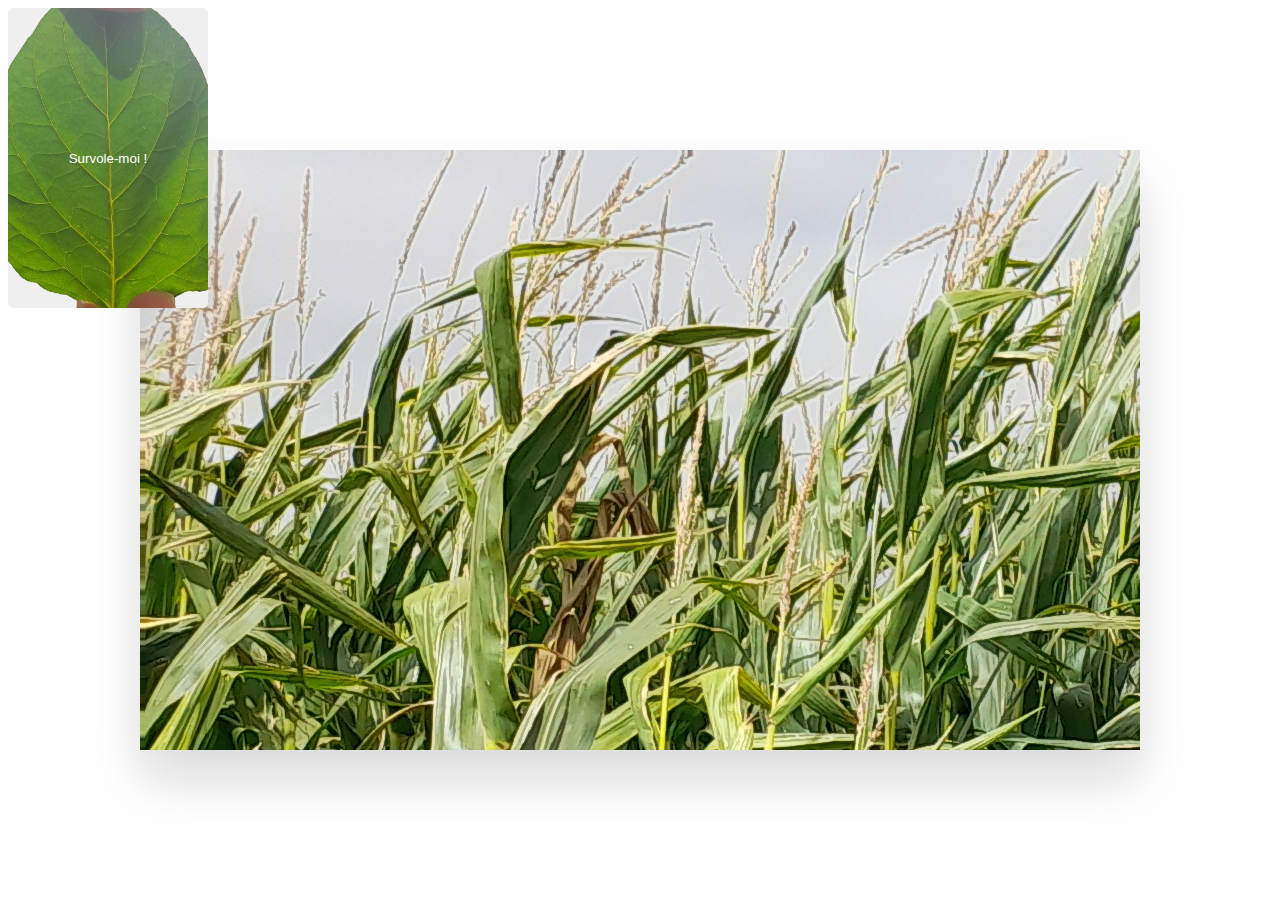
==== index.html @ 4b629603 "all" ====
<!DOCTYPE html>
<html lang="fr">
<head>
    <meta charset="UTF-8">
    <meta name="viewport" content="width=device-width, initial-scale=1.0">
    <title>Image comme arrière-plan du bouton</title>
    <style>
        /* Style du bouton */
    .container{
    position: absolute;
    top: 50%;
    left: 50%;
    transform: translate(-50%, -50%);
    width: 1000px;
    height: 600px;
    background: #f5f5f5;
    box-shadow: 0 30px 50px #dbdbdb;   
}
.button {
    position: absolute;
            width: 200px;
            height: 300px;
            padding: 10px 20px;
            color: white;
            border: none;
            cursor: pointer;
            transition: all 0.3s ease;
            background-image: url('images/bg1.png'); /* Chemin de l'image */
            background-size: cover; /* Pour couvrir tout le bouton */
            background-position: center; /* Centrer l'image */
            border-radius: 5px;
        }
        
    </style>
</head>
<body>
<div class="container"  style="background-image: url(images/bg.jpg);""></div>
<button class="button">Survole-moi !</button>

</body>
</html>
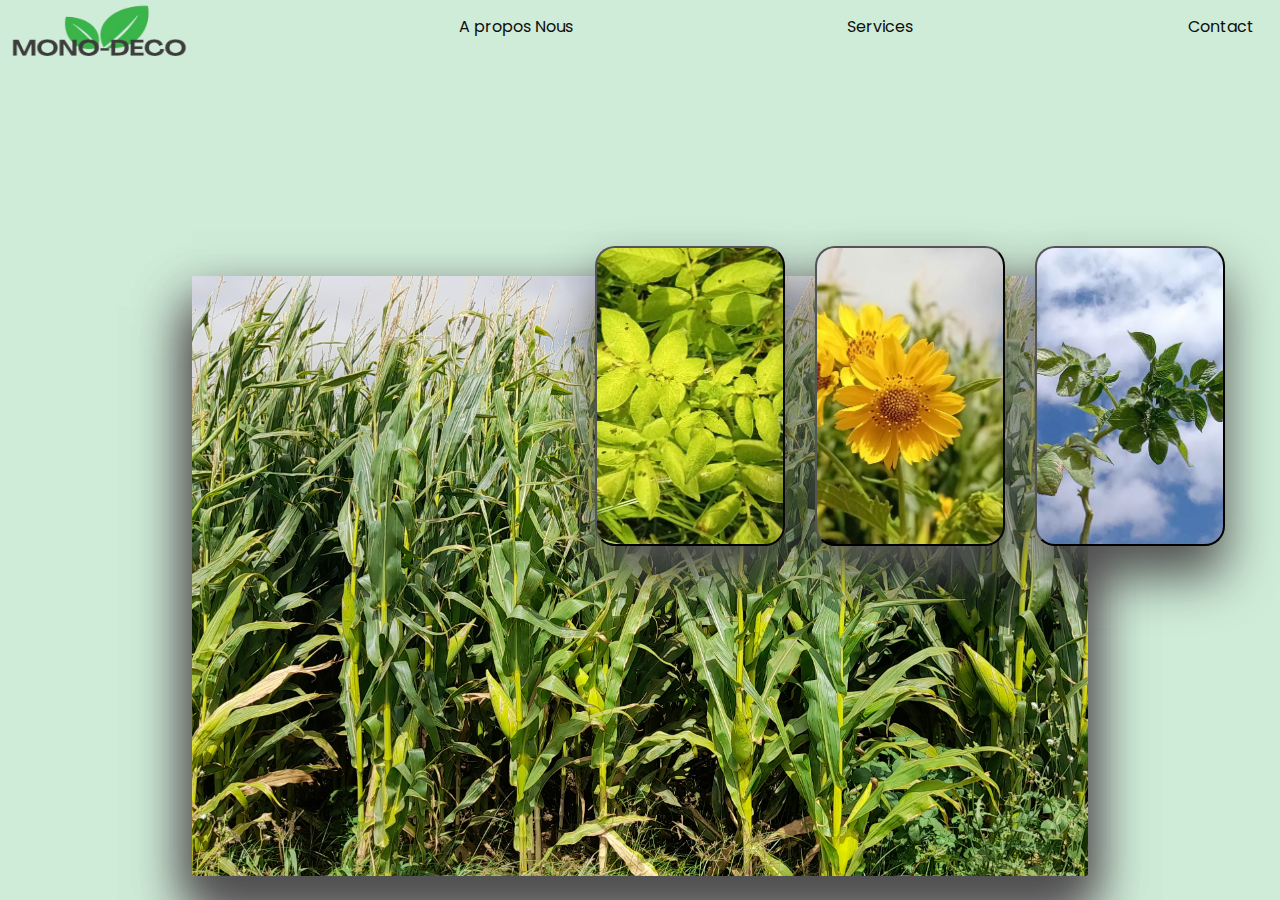
==== commit d74d973e: "Rename home.html to index.html" ====
--- a/index.html
+++ b/index.html
@@ -1,41 +1,176 @@
-<!DOCTYPE html>
-<html lang="fr">
-<head>
-    <meta charset="UTF-8">
-    <meta name="viewport" content="width=device-width, initial-scale=1.0">
-    <title>Image comme arrière-plan du bouton</title>
-    <style>
-        /* Style du bouton */
-    .container{
-    position: absolute;
-    top: 50%;
-    left: 50%;
-    transform: translate(-50%, -50%);
-    width: 1000px;
-    height: 600px;
-    background: #f5f5f5;
-    box-shadow: 0 30px 50px #dbdbdb;   
-}
-.button {
-    position: absolute;
-            width: 200px;
-            height: 300px;
-            padding: 10px 20px;
-            color: white;
-            border: none;
-            cursor: pointer;
-            transition: all 0.3s ease;
-            background-image: url('images/bg1.png'); /* Chemin de l'image */
-            background-size: cover; /* Pour couvrir tout le bouton */
-            background-position: center; /* Centrer l'image */
-            border-radius: 5px;
-        }
+<html>
+    <head>
+        <title></title>
+        <link rel="stylesheet" href="Styles.css">
+        <link rel="stylesheet" href="https://cdnjs.cloudflare.com/ajax/libs/font-awesome/6.4.0/css/all.min.css" integrity="sha512-iecdLmaskl7CVkqkXNQ/ZH/XLlvWZOJyj7Yy7tcenmpD1ypASozpmT/E0iPtmFIB46ZmdtAc9eNBvH0H/ZpiBw==" crossorigin="anonymous" referrerpolicy="no-referrer" />
+        <meta name="viewport" content="width=device-width, initial-scale=1.0">
+        <script>
+            function redirectToSection(sectionId) {
+                document.getElementById(sectionId).scrollIntoView({ behavior: 'smooth' });
+            }
+
+            document.addEventListener('DOMContentLoaded', function() {
+    const elements = document.querySelectorAll('.animate-on-scroll');
+
+    function checkVisibility() {
+        const triggerBottom = window.innerHeight / 5 * 4;
+
+        elements.forEach(element => {
+            const elementTop = element.getBoundingClientRect().top;
+
+            if (elementTop < triggerBottom) {
+                element.classList.add('visible');
+            } else {
+                element.classList.remove('visible');
+            }
+        });
+    }
+
+    window.addEventListener('scroll', checkVisibility);
+    checkVisibility(); // Initial check in case elements are already visible
+});
+
+        </script>
+    </head>
+    
+    <body>
         
-    </style>
-</head>
-<body>
-<div class="container"  style="background-image: url(images/bg.jpg);""></div>
-<button class="button">Survole-moi !</button>
+        <nav class="navbar">
+            <ul class="navbar-menu">
+                <li><img src="images/logo.png" id="logo"></li>
+                <li><a href="#about"> A propos Nous</a></li>
+                <li><a href="#services"> Services</a></li>
+                <li><a href="#contacte"> Contact</a></li>  
+            </nav>
+           
+        <div class="container">
+            <div class="slide">
+                <div class="item" style="background-image: url(images/bg.jpg);">
+                </div>
+                <div class="item">
+                    <div class="content">
+                        <div class="name">Bienvenue</div>
+                        <div class="des">Sur Notre Site Pour savoir Plus sur les plantes</div>
+                    </div>
+                </div>
+                
+                <button class="item" style="background-image: url(images/photo3.webp);" onclick="redirectToSection('Section1')">
+                    
+                <button class="item" style="background-image: url(images/photo1.webp);" onclick="redirectToSection('Section2')">
+                    
+                </button>
+                <button class="item" style="background-image: url(images/photo2.webp);" onclick="redirectToSection('Section3')">
 
-</body>
+                </button>
+           
+        </div>
+        </div>
+
+    
+
+        <section id="Section1"  class="Section1">
+            <div class="sous-rect1 animate-on-scroll">
+            <h2>Les mauvaises herbres </h2>
+            <p>Les "mauvaises herbes" sont des plantes considérées comme indésirables dans un contexte donné, 
+                souvent dans les jardins, les pelouses, les cultures agricoles ou même dans les espaces naturels aménagés. Le terme "mauvaises herbes" est généralement subjectif et relatif à l'usage humain et à la gestion des terres.</br>
+            </p>
+           <!-- <img class="mv" src="images/mauvaise-herbre.jpg">-->
+        </div>
+        <img class="mv animate-on-scroll" src="images/mauvaise-herbre.jpg">
+        <div class="sous-rect2 animate-on-scroll">
+            <h2>  Adventice</h2>
+            <p> Une adventice est une plante dont la croissance au jardin est considérée comme indésirable. D’une manière plus populaire, on parlerait de ‘mauvaises herbes’. Il peut donc s’agir de plantes endémiques, locales ou bien introduites par l’homme et dont le contrôle n’est plus possible à l’échelle nationale. </p>
+        </div>
+        </section>
+
+        <section id="Section2" class="Section2">
+            <div class="sous-rect3 animate-on-scroll">
+                <h2>Monocotylédone</h2>
+                <p>Les monocotylédones sont une classe de plantes à fleurs (angiospermes) caractérisées par la présence d'une seule feuille embryonnaire, ou cotylédon, dans la graine. Elles se distinguent des dicotylédones, qui possèdent deux cotylédons.</p>
+                <img  class="mono animate-on-scroll"src="images/mono.jpg">
+                <img class="mono2 animate-on-scroll" src="images/mono2.jpg">
+           <div class="vedio animate-on-scroll">
+            <video  controls>
+                <source src="images/vedio.mp4" type="video/mp4">
+            </video>  
+        </div>
+    </div>
+
+        </section>
+    <section  id="Section3" class="Section3">
+        <div class="sous-rect4 animate-on-scroll">
+            <h2>Dicotylédone</h2>
+            <p>Les dicotylédones, ou dicots, sont une classe de plantes à fleurs (angiospermes) caractérisées par la présence de deux feuilles embryonnaires, ou cotylédons, dans la graine. Elles se distinguent des monocotylédones, qui n'ont qu'un seul cotylédon. </p>
+            <img  class="doci animate-on-scroll"src="images/doci.jpg">
+            <img class="doci2 animate-on-scroll" src="images/doci2.jpg">
+        </div>
+        <div class="vedio2 animate-on-scroll">
+            <video width="400" controls>
+                <source src="images/comparision.mp4" type="video/mp4">
+            </video>
+        </div>
+        </section>
+
+        <section class="Section4">
+            <div class="sous-rect5 animate-on-scroll">
+                <h2> comparaision </h2>
+                <img  class=" comparaision animate-on-scroll"src="images/comparision.jpg.png">
+                <div class="caracteristique animate-on-scroll">
+                <P>
+              <strong>cotylédon</strong>    :Les monocotylédones ont un seul cotylédon, tandis que les dicotylédones en ont deux. </br>
+              <strong>Les piéces florales</strong> :Le nombre de pièces florales chez les monocotylédones est un multiple de 3, tandis que chez les dicotylédones, il est un multiple de 4 ou 5. </br>
+               <strong>feuilles</strong>  Les nervures des feuilles des monocotylédones sont parallèles, tandis que celles des dicotylédones forment un réseau réticulé. </br>
+              <strong>Les faisceaux cribo-vasculaires</strong>: Les faisceaux cribo-vasculaires des monocotylédones sont dispersés de manière aléatoire dans la tige, tandis que ceux des dicotylédones sont organisés en un anneau autour de la tige.</br>
+               <strong>racines</strong> :Les monocotylédones ont généralement un système racinaire fasciculé avec de nombreuses racines fines de même taille, tandis que les dicotylédones ont un système racinaire pivotant avec une racine principale épaissie et des racines secondaires.</br>
+            </P>
+                </div>
+               
+            </div>
+        </section>
+
+            <footer class="footer animate-on-scroll">
+                <div class="row">
+                    <div class="footer-col animate-on-scroll">
+                      <h4 id="about">A propos Nous </h4>
+                      <p>Toutes nos informations proviennent de spécialistes,</br> notamment Ahmed, ingénieur en Al Moutmir</p>
+                      
+                    </div>
+                    <div class="footer-col animate-on-scroll">
+                      <h4 id="services">Service</h4>
+                      <ul>
+                        <li><a href="#logo">Acceuil</a></li>
+                        <li><a href="#Section1">mauvaises herbres</a></li>
+                        <li><a href="#Section2">Monocotylédone</a></li>
+                        <li><a href="#Section3">Dicotylédone</a></li>
+                        
+                      </ul>
+                      
+                    </div>
+                    
+                    <div class="footer-col animate-on-scroll">
+                      <h4 id="contacte">Cantact </h4>
+                      <div class="social-links">
+                        <ul >
+                            <li><a href="#"><i class="fab fa-facebook-f"></i></a></li>
+                            <li><a href="#"><i class="fab fa-instagram"></i></a></li>
+                            <li><a href="#"><i class="fab fa-linkedin-in"></i></a></li>
+                            <!-- Ajoutez d'autres réseaux sociaux ici -->
+                        </ul>
+                      </div>
+                    </div>
+                    <div class="footer-col animate-on-scroll">
+                        <h4 id="les Spanseurs">En collaboration Avec </h4>
+                        <div class="contaner-logo" >
+                            <img  id="logo2" src="images/motmir logo.png">
+                            <img id="ocp" src="images/ocp.png">
+                            <img id="youcode" src="images/youcode.png">
+                           
+                        </div>
+                  </div>
+                </div>
+            </footer>
+
+        </div>
+   
+    </body>
 </html>
--- a/Styles.css
+++ b/Styles.css
@@ -0,0 +1,517 @@
+@import url('https://fonts.googleapis.com/css2?family=Poppins:wght@300;400;500;600;700&display=swap');
+html, body {
+    overflow-x: hidden;/*pour annuler glissage horizontale*/
+    margin: 0;
+    padding: 0;
+    background: #cbebd5ca;
+    font-family: "Poppins", sans-serif;
+}
+
+
+.navbar {  
+    font-family: "Poppins", sans-serif;
+ }
+ 
+ .navbar-menu {
+     list-style: none;
+     padding: 0;
+     margin: 0;
+     display: flex;
+     flex-wrap: wrap; /* Pour permettre le wrapping sur les petits écrans */
+     justify-content:space-between;
+     position: relative;
+     z-index: 10;
+ }
+ 
+ .navbar-menu li {
+     display: inline;
+ }
+ 
+ .navbar-menu li a {
+     display: block;
+     color: rgb(15, 15, 15);
+     text-align: center;
+     padding: 14px 16px;
+     text-decoration: none;
+     transition: background-color 0.3s;
+    
+ }
+ 
+ .navbar-menu li a:hover {
+     background-color: #575757;
+ }
+ 
+ .navbar-menu li a i {
+     margin-right: 8px;
+ }
+    
+#logo  {
+    width: 200px;
+    height: 70px;
+    
+}
+
+ul {
+    display: flex;
+    flex-direction: row;
+    justify-content: center;
+    list-style-type: none;
+    padding: 10;
+    margin: 10;
+   
+   
+}
+ul li {  
+    margin-right: 10px; /* Optionnel : espace entre les éléments */
+}
+ul li a {
+    color: rgb(10, 10, 10); /* Définit la couleur par défaut des liens en blanc */
+    text-decoration: none; /* Retire le soulignement des liens */
+    padding: 5px 10px; /* Ajoute un peu de padding pour l'effet de fond */
+    transition: background-color 0.3s, color 0.3s; /* Ajoute une transition pour un effet lisse */
+}
+ul li a:visited {
+    color: rgb(11, 10, 10); /* Assure que les liens visités restent blancs */
+}
+ul li a:hover {
+    background-color: rgba(38, 185, 136, 0.742);/* Change la couleur de fond au survol  rgba(16, 108, 78, 1); */
+    color: white; /* Garde la couleur du texte en blanc au survol */
+}
+ul li a:active {
+    color: white; /* Assure que les liens actifs restent blancs */
+}
+
+.container{
+    position: absolute;
+    top: 64%;
+    left: 50%;
+    transform: translate(-50%, -50%);
+   /* width: 900px;*/
+    height: 600px;
+    background: #f5f5f5;
+    box-shadow: 0 30px 50px #dbdbdb;
+    width: 70%;
+
+    z-index: 1;
+}
+
+@media (max-width: 768px) {
+    .navbar-menu {
+        flex-direction: column;
+        align-items: center;
+    }
+    .container {
+        padding: 10px;
+    }
+}
+
+.container .slide .item{
+    width: 190px;
+    height: 300px;
+    position: absolute;
+    top: 50%;
+    transform: translate(0, -50%);
+    border-radius: 20px;
+    box-shadow: 0 30px 50px #505050;
+    background-position: 50% 50%;
+    background-size: cover;
+    display: inline-block;
+    transition: 0.5s;  
+    
+    z-index: 0;
+}
+
+.slide .item:nth-child(1),
+.slide .item:nth-child(2){
+    top: 0;
+    left: 0;
+    transform: translate(0, 0);
+    border-radius: 0;
+    width: 100%;
+    height: 100%;
+}
+
+
+.slide .item:nth-child(3){
+    left: 45%;
+    cursor: pointer;
+    top: 20%;
+    animation: animate 1s ease-in-out 1 forwards;
+}
+.slide .item:nth-child(3):active{
+    box-shadow:
+    inset -2px -2px 3px rgba(255, 255, 255, 0.6),
+    inset 2px 2px 3px rgba(0, 0, 0, 0.6);
+}
+.slide .item:nth-child(4){
+    left: calc(45% + 220px);
+    cursor: pointer;
+    top: 20%;
+    animation: animate 1s ease-in-out 1 forwards;
+}
+.slide .item:nth-child(4):active{
+    box-shadow:
+    inset -2px -2px 3px rgba(255, 255, 255, 0.6),
+    inset 2px 2px 3px rgba(0, 0, 0, 0.6);
+}
+.slide .item:nth-child(5){
+    left: calc(45% + 440px);
+    cursor: pointer;
+    top: 20%;
+    animation: animate 1s ease-in-out 1 forwards;
+}
+.slide .item:nth-child(5):active{
+    box-shadow:
+    inset -2px -2px 3px rgba(255, 255, 255, 0.6),
+    inset 2px 2px 3px rgba(0, 0, 0, 0.6);
+}
+
+/* here n = 0, 1, 2, 3,... */
+/* Media queries pour redimensionner les images tout en gardant leur position */
+@media (max-width: 1200px) {
+    .slide .item:nth-child(3) {
+        left: 40%;
+    }
+    .slide .item:nth-child(4) {
+        left: calc(40% + 180px);
+    }
+    .slide .item:nth-child(5) {
+        left: calc(40% + 360px);
+    }
+}
+
+@media (max-width: 900px) {
+    .slide .item:nth-child(3) {
+        left: 35%;
+    }
+    .slide .item:nth-child(4) {
+        left: calc(35% + 140px);
+    }
+    .slide .item:nth-child(5) {
+        left: calc(35% + 280px);
+    }
+}
+
+@media (max-width: 600px) {
+    .slide .item {
+        width: 20%;
+        height: 20%;
+    }
+    .slide .item:nth-child(3) {
+        left: 30%;
+    }
+    .slide .item:nth-child(4) {
+        left: calc(30% + 80px);
+    }
+    .slide .item:nth-child(5) {
+        left: calc(30% + 160px);
+    }
+}
+
+.item .content{
+    position: absolute;
+    top: 50%;
+    left: 90px;
+    width: 300px;
+    text-align: left;
+    color: #fbfbf8;
+    transform: translate(0, -50%);
+    font-family: system-ui;
+    display: none;
+}
+
+.slide .item:nth-child(2) .content{
+    display: block;
+}
+
+.content .name{
+    font-size: 50px;
+    text-transform: uppercase;
+    font-weight: bold;
+    opacity: 0;
+    animation: animate 1s ease-in-out 1 forwards;
+}
+
+.content .des{
+    font-size: 25px;
+    margin-top: 10px;
+    margin-bottom: 20px;
+    opacity: 0;
+    animation: animate 1s ease-in-out 0s 1 forwards;
+}
+
+@keyframes animate {
+    from{
+        opacity: 0.5;
+        transform: translate(2, 100px);
+        filter: blur(33px);
+    }
+    to{
+        opacity: 1;
+        transform: translate(0);
+        filter: blur(0);
+    }
+}
+.sous-rect1{
+    position: relative;
+    height: 235px;
+    width: 50%;
+    border-radius: 20px;
+    box-shadow: 5px 5px 15px rgba(33, 201, 148, 0.724);
+  background-color: #cbebd5ea;
+  overflow: hidden;
+ }
+ .animate-on-scroll {
+    opacity: 0;
+    transform: translateY(20px);
+    transition: opacity 1s ease-out, transform 1s ease-out;
+}
+
+.animate-on-scroll.visible {
+    opacity: 1;
+    transform: translateY(0);
+}
+.Section1 {
+    width: 100%;
+    position: absolute;
+    padding: 50px;
+    text-align: center;
+    top: 700px;
+}
+
+ p {
+    
+    font-size: 1em;
+    color: #333;
+
+         /* Taille de police de base */
+        margin: 10px 0;
+        transition: font-size 0.3s ease-in-out; /* Transition pour le changement de taille de police */
+}
+    
+    @media (max-width: 600px) {
+        p {
+            font-size: 0.8em; /* Taille de police réduite pour les écrans plus petits */
+        }
+    
+    
+}
+.mv{
+    position: absolute;
+    border-radius: 80%;
+    height: 40%;
+    width: 25%;
+    left: 60%;
+    top: 35%;
+    
+}
+
+
+.sous-rect2 {
+    position: relative;
+    height: 230px;
+    width: 50%;
+    border-radius: 20px;
+    box-shadow: 5px 5px 15px rgba(33, 201, 148, 0.724);
+  background-color: #cbebd5ea;
+}
+
+h2{
+    font-size: 1em;
+    margin-bottom: 20px;
+}
+
+.Section2{
+    width: 100%;
+    position: absolute;
+    padding: 50px;
+    text-align: center;
+    top: 1200PX;
+}
+.sous-rect3{
+    position: relative;
+    height: 230px;
+    width: 50%;
+    border-radius: 20px;
+    box-shadow: 5px 5px 15px rgba(33, 201, 148, 0.724);
+  background-color: #cbebd5ea;  
+}
+.vedio{
+    position: absolute;
+    left: 120%;
+    top: 1%; 
+}
+.mono{
+    position: absolute;
+    width: 30%;
+    height: 60%;
+    border-radius: 15px 15px 15px 15px;
+    left: 50PX;
+}
+.mono2{
+    position: absolute;
+    width: 40%;
+    height: 60%;
+    border-radius: 15px 15px 15px 15px;
+}
+.Section3{
+    width: 100%;
+    position: absolute;
+    padding: 50px;
+    text-align: center;
+    top: 1600PX;   
+}
+.sous-rect4{
+    position: relative;
+    height: 250px;
+    width: 50%;
+    border-radius: 20px;
+    box-shadow: 5px 5px 15px rgba(33, 201, 148, 0.724);
+  background-color: #cbebd5ea; 
+}
+.doci{
+    position: absolute;
+    width: 30%;
+    height: 60%;
+    border-radius: 15px 15px 15px 15px;
+    left: 50PX; 
+}
+.doci2{
+    position: absolute;
+    width: 30%;
+    height: 65%;
+    border-radius: 15px 15px 15px 15px;
+}
+.vedio2{
+    position: absolute;
+    left: 60%;
+  top: 100px;
+  
+}
+.Section4{
+    width: 100%;
+    position: absolute; 
+    top: 350%;
+    left: 6%;
+   
+}
+.Section4 h2{
+    text-align: center;
+}
+.sous-rect5{
+    position: relative;
+    height: 20%;
+    width: 85%;
+    border-radius: 20px;
+    box-shadow: 5px 5px 15px rgba(33, 201, 148, 0.724);
+  background-color: #cbebd5ea; 
+}
+.comparaision{
+    width: 36%;
+    position: absolute;
+    left: 1px;
+}
+.caracteristique{
+    position: absolute;
+    left :40%;
+}
+.footer{
+   display: flex;
+    position: absolute;
+    top: 450%;
+    background-color: #575757;
+    width: 100%;
+    height: 550px;
+    text-align: center;
+    
+}
+.social-links{
+    height: 70px;
+}
+.fb{
+    position: absolute;
+    width: 70px;
+    height: 50px;
+    left: 200px;
+}
+.insta{
+    position: absolute;
+    width: 50px;
+    height: 50px;
+}
+.link{
+    position: absolute;
+    width:90px;
+    height: 50px;
+    left: 400px;
+
+}
+
+.row{
+    position: absolute;
+    left: 250px;
+}
+contaner-logo{
+    display: flex;
+    row-gap: 20px;
+}
+
+#logo2  {
+    width:100px;
+    height: 100px;
+    position: absolute;
+    left: 10px;
+    
+  
+}
+#ocp{
+    width:150px;
+    height: 100px;
+    position: absolute;
+    left: 200px;
+   
+
+}
+#youcode{
+    width:200px;
+    height: 100px;
+    position: absolute;
+    left: 400px;
+}
+
+
+.footer-col .social-links a{
+    display: inline-block;
+    height: 40px;
+    width: 40px;
+    background-color: rgba(255,255,255,0.2);
+    margin:0 10px 10px 0;
+    text-align: center;
+    line-height: 30px;
+    border-radius: 50%;
+    color: #ffffff;
+    transition: all 0.5s ease;
+    position: relative;
+  }
+  .footer-col .social-links a:hover{
+    color: #24262b;
+    background-color: #ffffff;
+  }
+  
+  /*responsive*/
+  @media(max-width: 767px){
+    .footer-col{
+      width: 50%;
+      margin-bottom: 20px;
+  }
+  }
+  @media(max-width: 574px){
+    .footer-col{
+      width: 100%;
+  }
+  }
+   i{
+    position: absolute;
+    top :30%;
+    left: 40%;
+   }